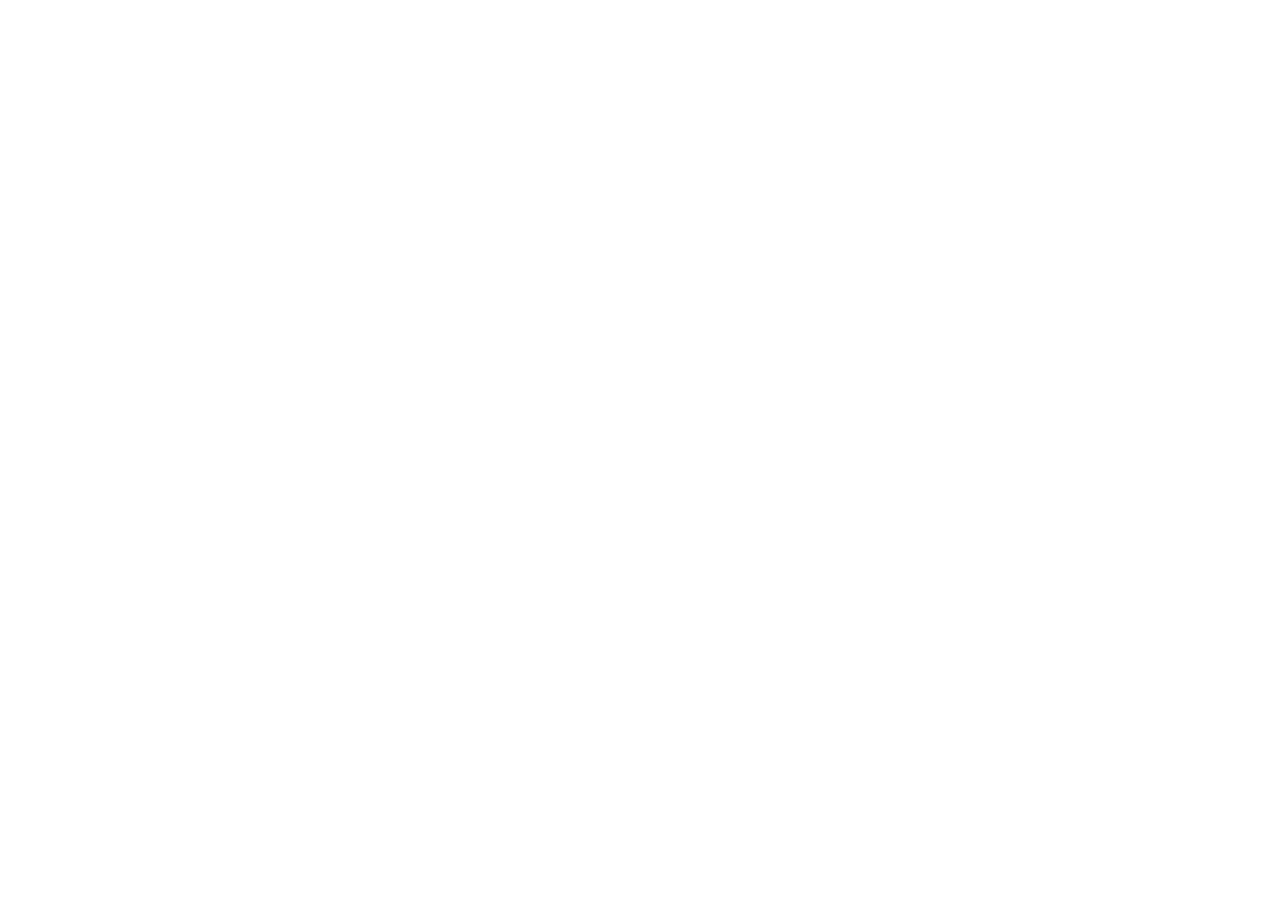
==== index.html @ 8d44bde9 "Update index.html" ====
<!doctype html>
<html lang="">

<head>
  <meta charset="utf-8">
  <meta name="viewport" content="width=device-width, initial-scale=1">
  <title></title>
  <link rel="stylesheet" href="css/style.css">
  <meta name="description" content="">

  <meta property="og:title" content="">
  <meta property="og:type" content="">
  <meta property="og:url" content="">
  <meta property="og:image" content="">
  <meta property="og:image:alt" content="">

  <link rel="icon" href="/favicon.ico" sizes="any">
  <link rel="icon" href="/icon.svg" type="image/svg+xml">
  <link rel="apple-touch-icon" href="icon.png">

  <link rel="manifest" href="site.webmanifest">
  <meta name="theme-color" content="#fafafa">
</head>

<body>

  <canvas id="bg"></canvas>
  <script src="script/bg.js" type="module"></script>

</body>

</html>
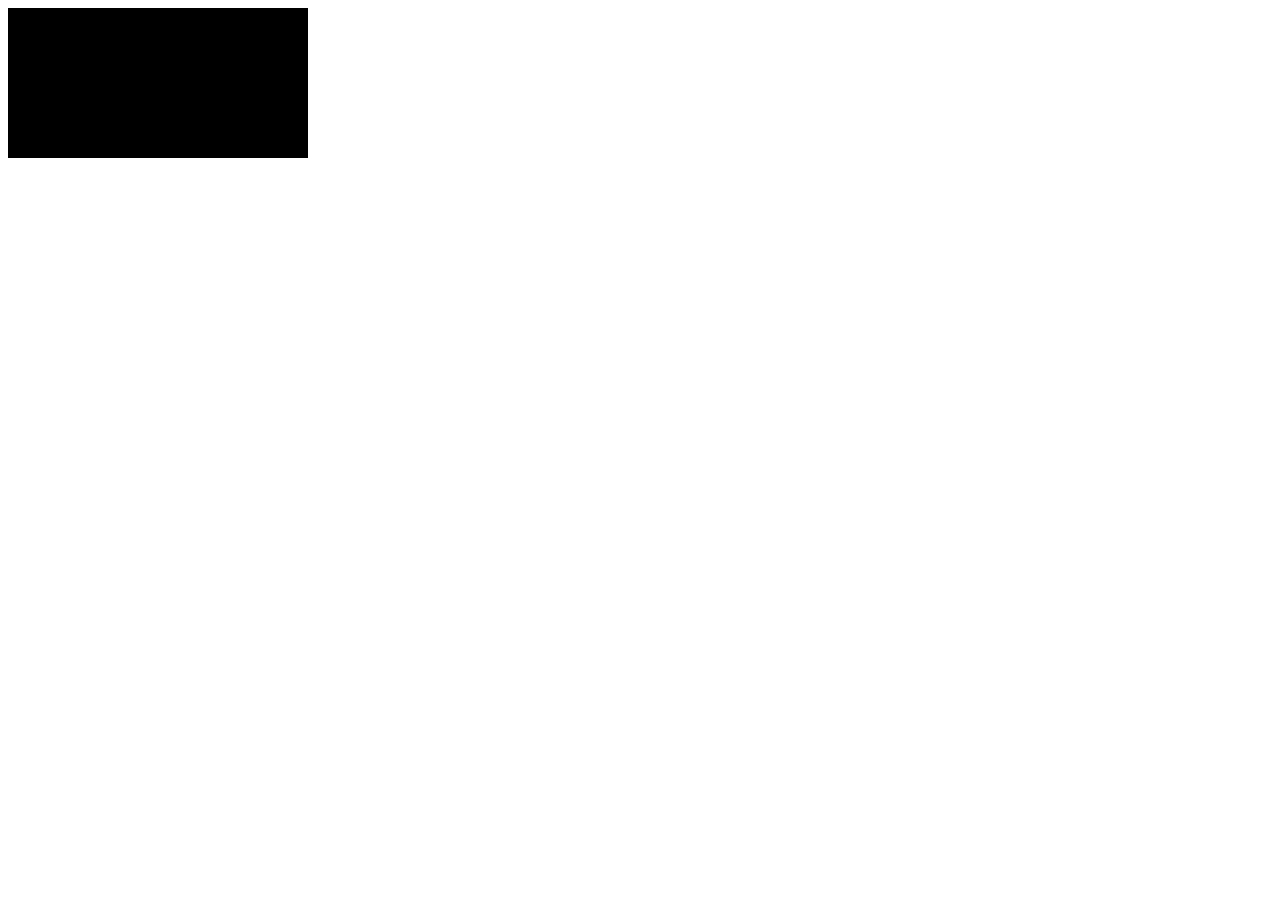
==== commit 8e0643b9: "Implement WebGL initialization in index.html Added a script to initialize WebGL and clear the canvas" ====
--- a/index.html
+++ b/index.html
@@ -24,8 +24,20 @@
 
 <body>
 
-  <canvas id="bg"></canvas>
-  <script src="script/bg.js" type="module"></script>
+  <canvas id="bg-canvas"></canvas>
+  <script type="module">
+    main();
+    function main() {
+      const canvas = document.querySelector("#bg-canvas");
+      const gl = canvas.getContext("webgl");
+      if (gl == null){
+        alert("Your browser does not support WebGL :(");
+        return;
+      }
+      gl.clearColor(0.0,0.0,0.0,1.0);
+      gl.clear(gl.COLOR_BUFFER_BIT);
+    }
+  </script>
 
 </body>
 
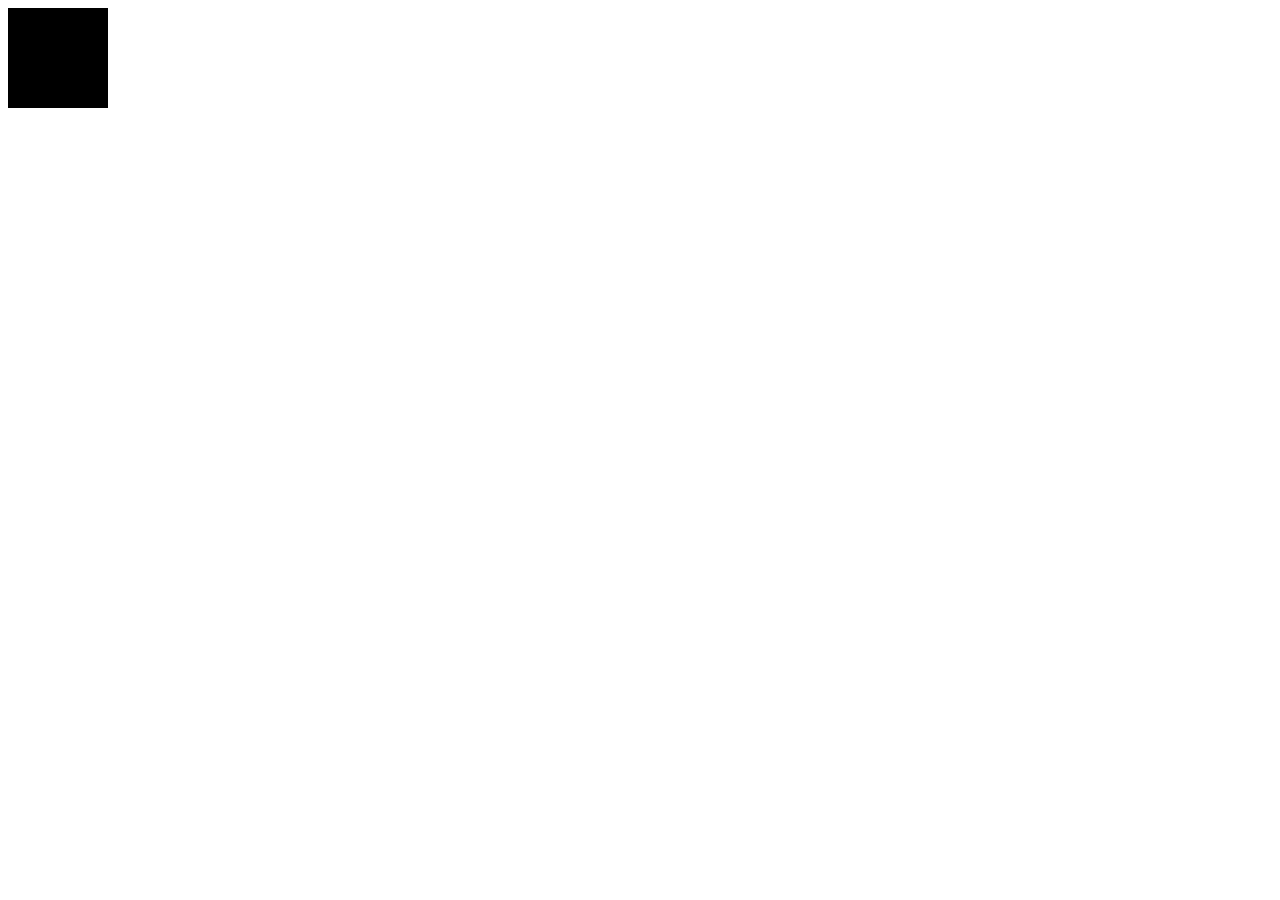
==== commit b0ee4772: "Update index.html" ====
--- a/index.html
+++ b/index.html
@@ -24,7 +24,7 @@
 
 <body>
 
-  <canvas id="bg-canvas"></canvas>
+  <canvas id="bg-canvas" width="100%" height="100%"></canvas>
   <script type="module">
     main();
     function main() {
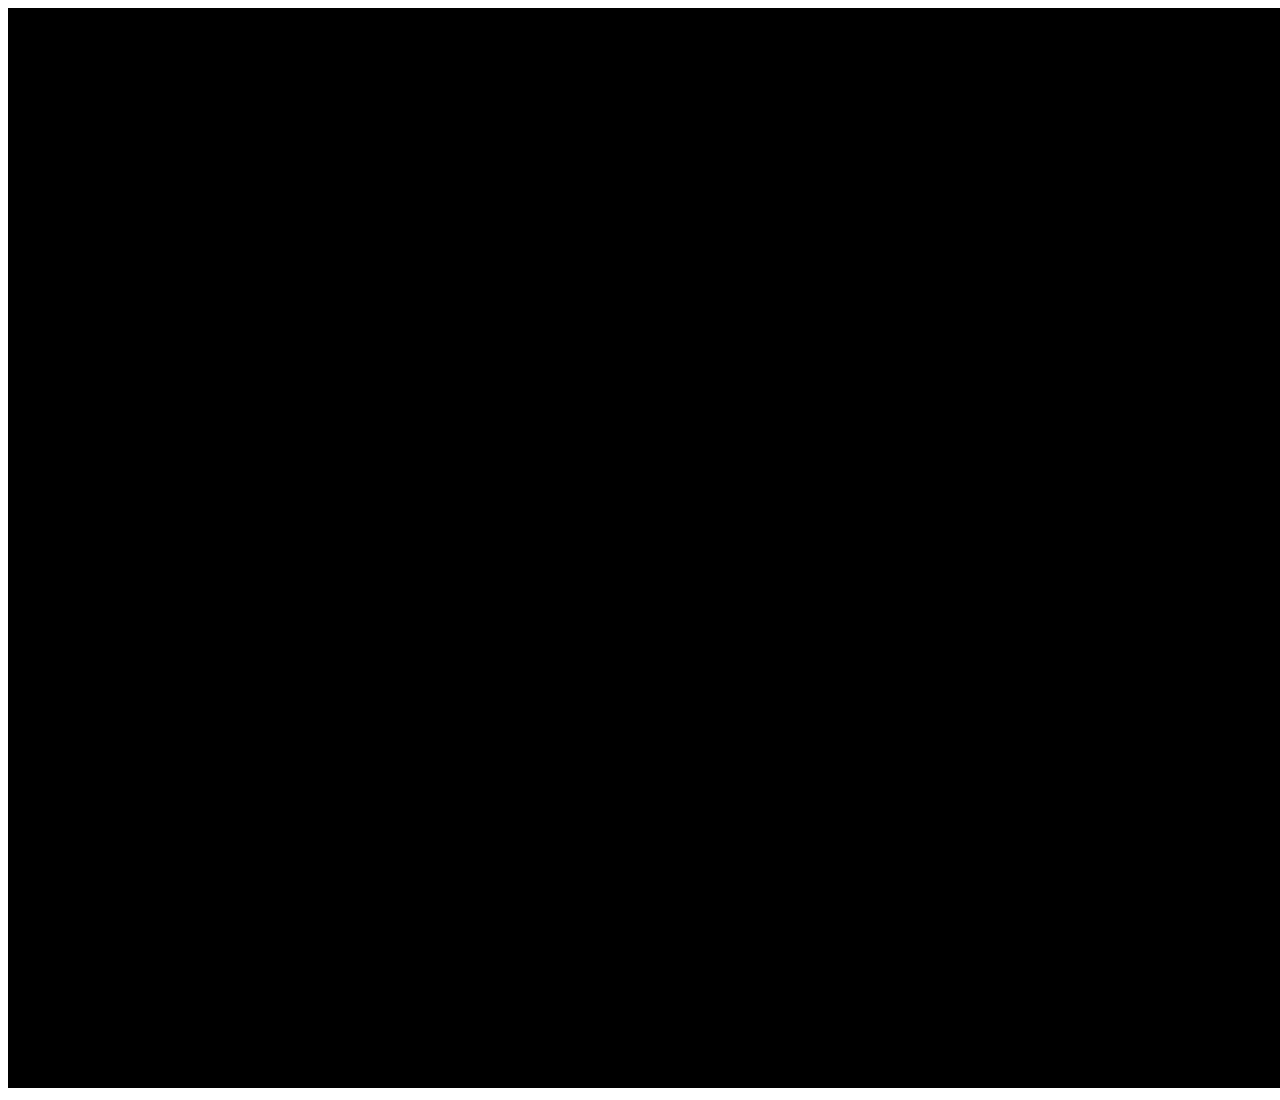
==== commit bf247e1e: "Update canvas dimensions in index.html" ====
--- a/index.html
+++ b/index.html
@@ -24,7 +24,7 @@
 
 <body>
 
-  <canvas id="bg-canvas" width="100%" height="100%"></canvas>
+  <canvas id="bg-canvas" height="1080" width="1920"></canvas>
   <script type="module">
     main();
     function main() {
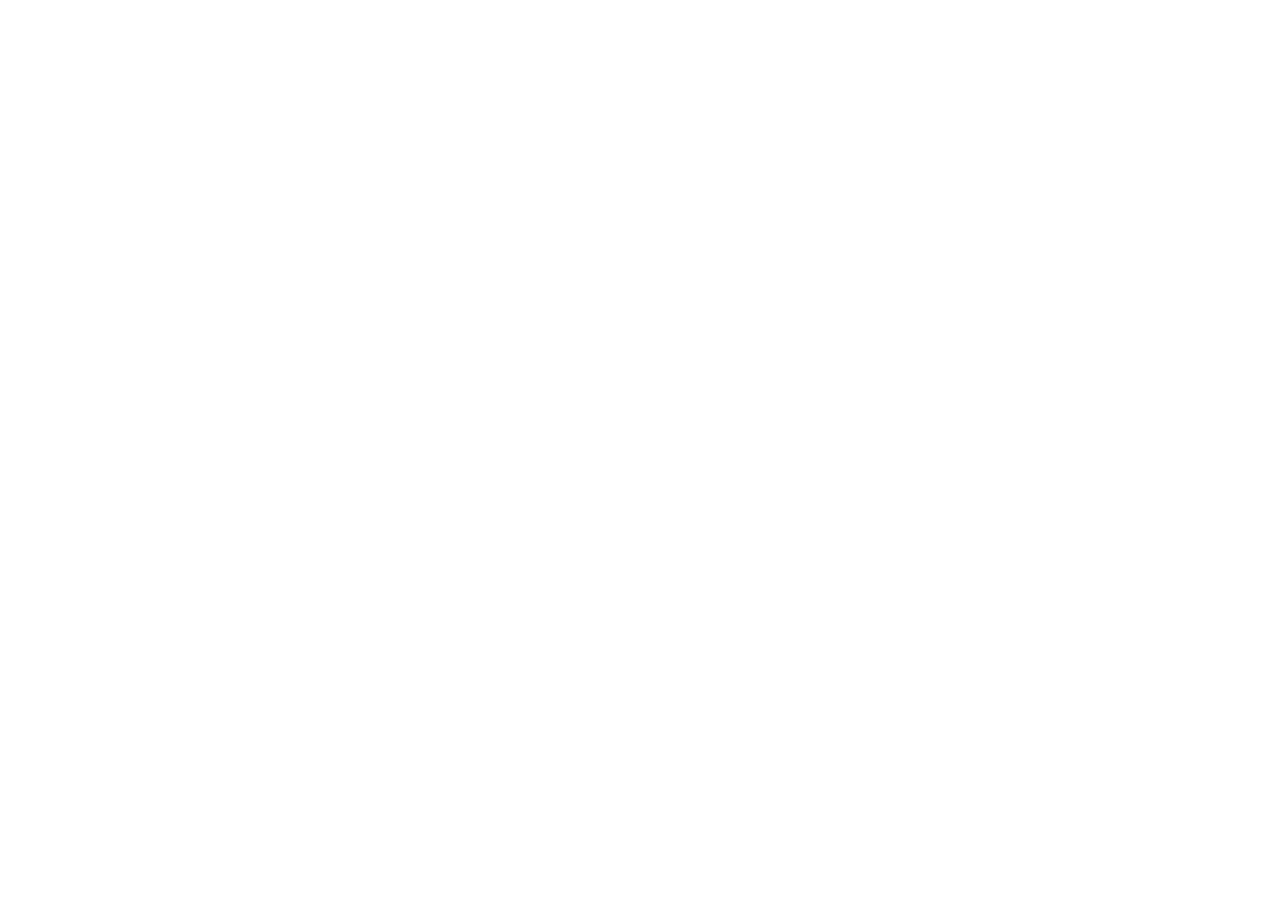
==== commit 1ffbf7ca: "Update index.html" ====
--- a/index.html
+++ b/index.html
@@ -1,6 +1,8 @@
 <!doctype html>
 <html lang="">
-
+<style>
+  body { margin: 0; }
+</style>
 <head>
   <meta charset="utf-8">
   <meta name="viewport" content="width=device-width, initial-scale=1">
@@ -21,24 +23,8 @@
   <link rel="manifest" href="site.webmanifest">
   <meta name="theme-color" content="#fafafa">
 </head>
-
 <body>
-
-  <canvas id="bg-canvas" height="1080" width="1920"></canvas>
-  <script type="module">
-    main();
-    function main() {
-      const canvas = document.querySelector("#bg-canvas");
-      const gl = canvas.getContext("webgl");
-      if (gl == null){
-        alert("Your browser does not support WebGL :(");
-        return;
-      }
-      gl.clearColor(0.0,0.0,0.0,1.0);
-      gl.clear(gl.COLOR_BUFFER_BIT);
-    }
-  </script>
-
+  <script type="module" src="/main.js"></script>
 </body>
 
 </html>
